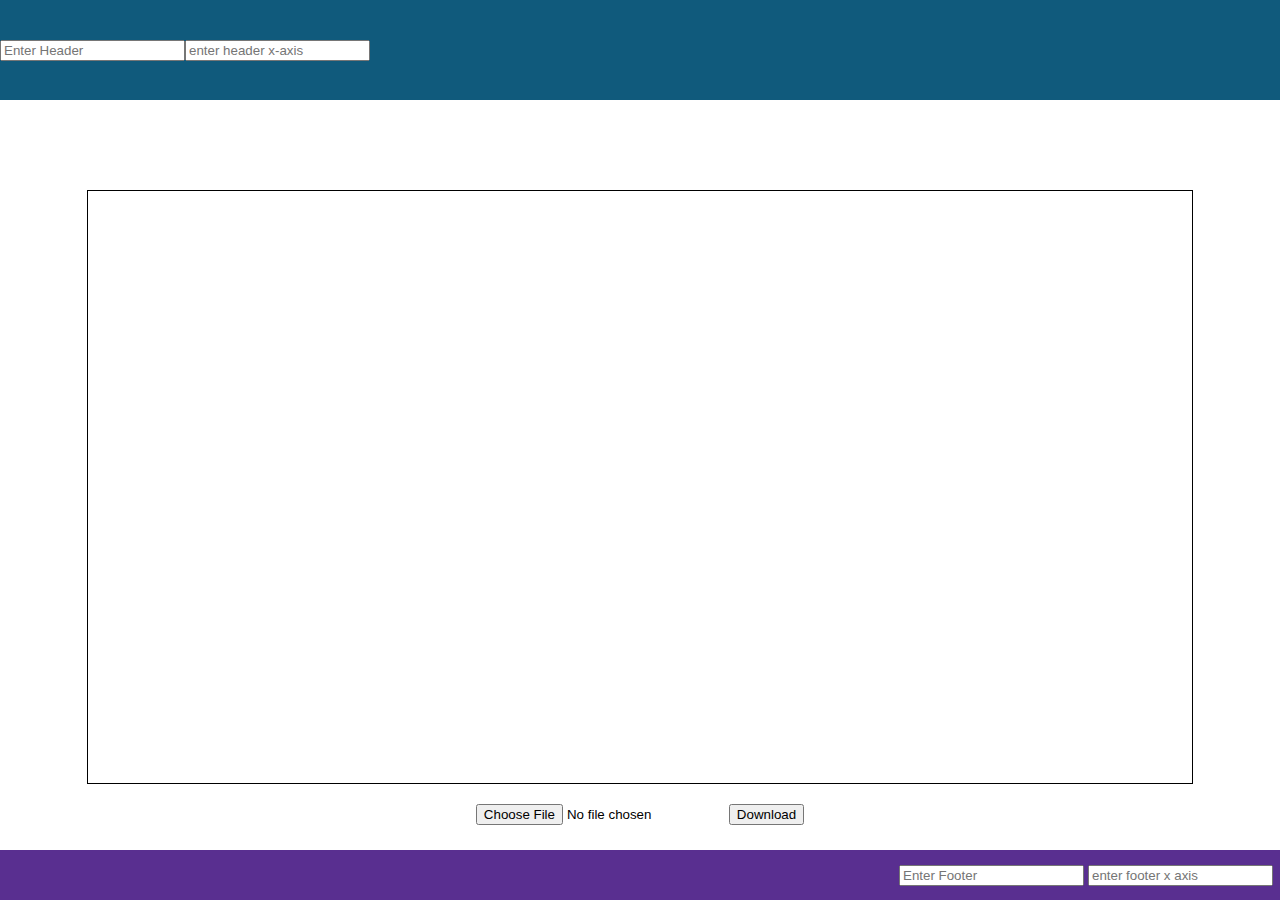
==== index.html @ e074438a "x-axis by user" ====
<!DOCTYPE html>
<html lang="en">
	<head>
    <meta charset="UTF-8">
    <meta name="viewport" content="width=device-width, initial-scale=1.0">
    <link rel="stylesheet" href="style.css">
    <script src="javascript.js">
    </script>
  </head>	
  <body>
    <div class="header-container">
      <input type="text" name="header" id="header" placeholder="Enter Header" onchange="AddHeader();">
      <input type="number" name="x-axis" id="hx-axis" placeholder="enter header x-axis">
    </div>
    <div>
      <!-- <input type="text" name="caption" id="caption" placeholder="Enter body text" onchange="Addcaption();">
      <input type="number" name="x-axis" id="bx-axis" placeholder="enter caption x-axis"> -->
    </div>
      <div class="canvas-wraper">
        <div id="header-copied"></div> 
        <canvas id="canvas-image" class="canvas-container"> </canvas>
        <div id="footer-copied"></div>
          <div class="flex-container">
          <div><input type="file" name="File" id="file-input"></div>
          <div>
            <input type="button" name="download" id="downloadbutton" onclick="DownloadPic();" value="Download">
          </div>
        </div>
      </div>
     <footer class="footer-container">
      <div class="Footer">
        <input type="text" name="footer" id="footer" placeholder="Enter Footer"onchange="AddFooter();">
        <input type="number" name="fx-axis" id="fx-axis" placeholder="enter footer x axis" class="placeholder-margin">
      </div>  
     </footer>
  </body>
</html>
---- style.css ----
body{
    margin: 0;
}

.input-field{
    border-radius: 7px;
    height: 30px;
    width: 250px;
    margin-left: 50px;
}

.header-container{
    background-color: rgb(16, 90, 124);
    height: 100px;
    display: flex;
    align-items: center;
}


.canvas-wraper{
    position: relative;
    display: flex;
    flex-direction: column;
    justify-content: center;
    align-items: center;
    margin: 90px;
}

.canvas-container{
    border: 1px solid;
    width: 69rem;
    height: 37rem;    
}

.download-button{
    width: 125px;
    height: auto;
    border-radius: 30px;
    background-color: black;
    color: white;
    margin-bottom: 30px;
    font-size: larger;
}

#header-copied {
    position: absolute;
    top: 0;
    left: 50%;
}

#footer-copied{
    position: absolute;
    top: 90%;
    left: 50%;
}

.footer-container{
    background-color: rgb(89, 47, 144);
    display: flex;
    align-items: center;
    height: 50px;
    color: white;
    justify-content: flex-end;
    padding-right: 125px;
    position: fixed;
    bottom: 0;
    width: 100% ;
}

.para-pading{
    padding: 82px;
}

.flex-container{
    display: flex;
    justify-content: center;
    margin-top: 20px;
}

.placeholder-margin{
    margin-right: 7px;
}
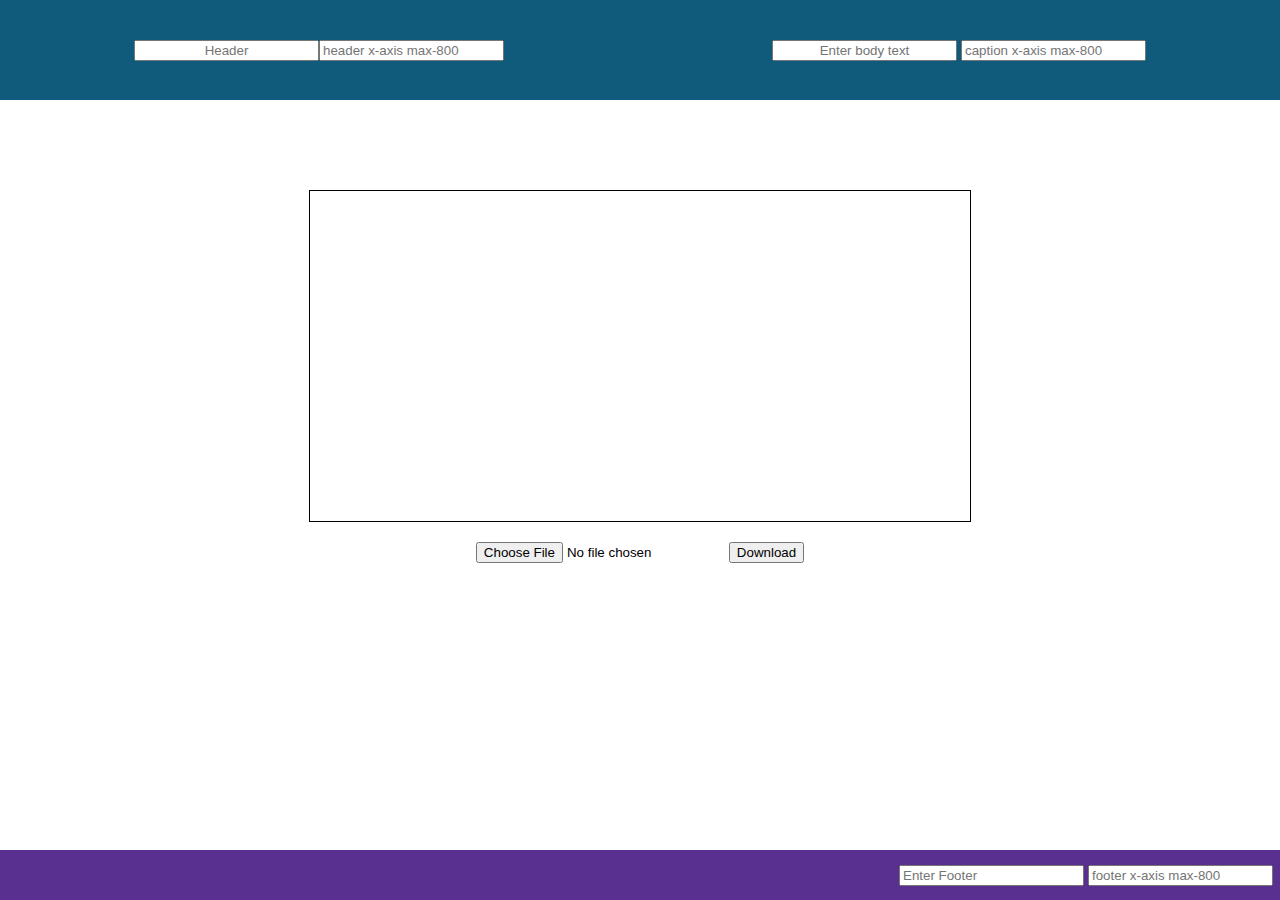
==== commit a7700bc8: "caption,text align" ====
--- a/index.html
+++ b/index.html
@@ -7,19 +7,19 @@
     <script src="javascript.js">
     </script>
   </head>	
-  <body>
-    <div class="header-container">
-      <input type="text" name="header" id="header" placeholder="Enter Header" onchange="AddHeader();">
-      <input type="number" name="x-axis" id="hx-axis" placeholder="enter header x-axis">
-    </div>
-    <div>
-      <!-- <input type="text" name="caption" id="caption" placeholder="Enter body text" onchange="Addcaption();">
-      <input type="number" name="x-axis" id="bx-axis" placeholder="enter caption x-axis"> -->
-    </div>
+  <body> 
+    <div class="body-head-flex header-container">
+        <div class="header-container">
+          <input class="text-align" type="text" name="header" id="header" placeholder="Header" onchange="AddHeader();">
+          <input type="number" name="x-axis" id="hx-axis" placeholder="header x-axis max-800">
+        </div>
+        <div>
+          <input class="text-align" type="text" name="caption" id="caption" placeholder="Enter body text" onchange="Addcaption();">
+          <input type="number" name="x-axis" id="bx-axis" placeholder="caption x-axis max-800">
+        </div>
+      </div>
       <div class="canvas-wraper">
-        <div id="header-copied"></div> 
-        <canvas id="canvas-image" class="canvas-container"> </canvas>
-        <div id="footer-copied"></div>
+        <canvas id="canvas-image" class="canvas-container overflow"> </canvas>
           <div class="flex-container">
           <div><input type="file" name="File" id="file-input"></div>
           <div>
@@ -27,10 +27,10 @@
           </div>
         </div>
       </div>
-     <footer class="footer-container">
+     <footer class="footer-container ">
       <div class="Footer">
-        <input type="text" name="footer" id="footer" placeholder="Enter Footer"onchange="AddFooter();">
-        <input type="number" name="fx-axis" id="fx-axis" placeholder="enter footer x axis" class="placeholder-margin">
+        <input class="" type="text" name="footer" id="footer" placeholder="Enter Footer"onchange="AddFooter();">
+        <input type="number" name="fx-axis" id="fx-axis" placeholder="footer x-axis max-800" class="placeholder-margin">
       </div>  
      </footer>
   </body>
--- a/style.css
+++ b/style.css
@@ -28,8 +28,7 @@
 
 .canvas-container{
     border: 1px solid;
-    width: 69rem;
-    height: 37rem;    
+    width: 60%; 
 }
 
 .download-button{
@@ -42,17 +41,6 @@
     font-size: larger;
 }
 
-#header-copied {
-    position: absolute;
-    top: 0;
-    left: 50%;
-}
-
-#footer-copied{
-    position: absolute;
-    top: 90%;
-    left: 50%;
-}
 
 .footer-container{
     background-color: rgb(89, 47, 144);
@@ -79,4 +67,18 @@
 
 .placeholder-margin{
     margin-right: 7px;
+}
+
+.overflow{
+    overflow: hidden;
+}
+
+.text-align{
+    text-align: center;
+    justify-content: center;
+}
+.body-head-flex{
+    display: flex;
+    align-items: center;
+    justify-content: space-around;
 }